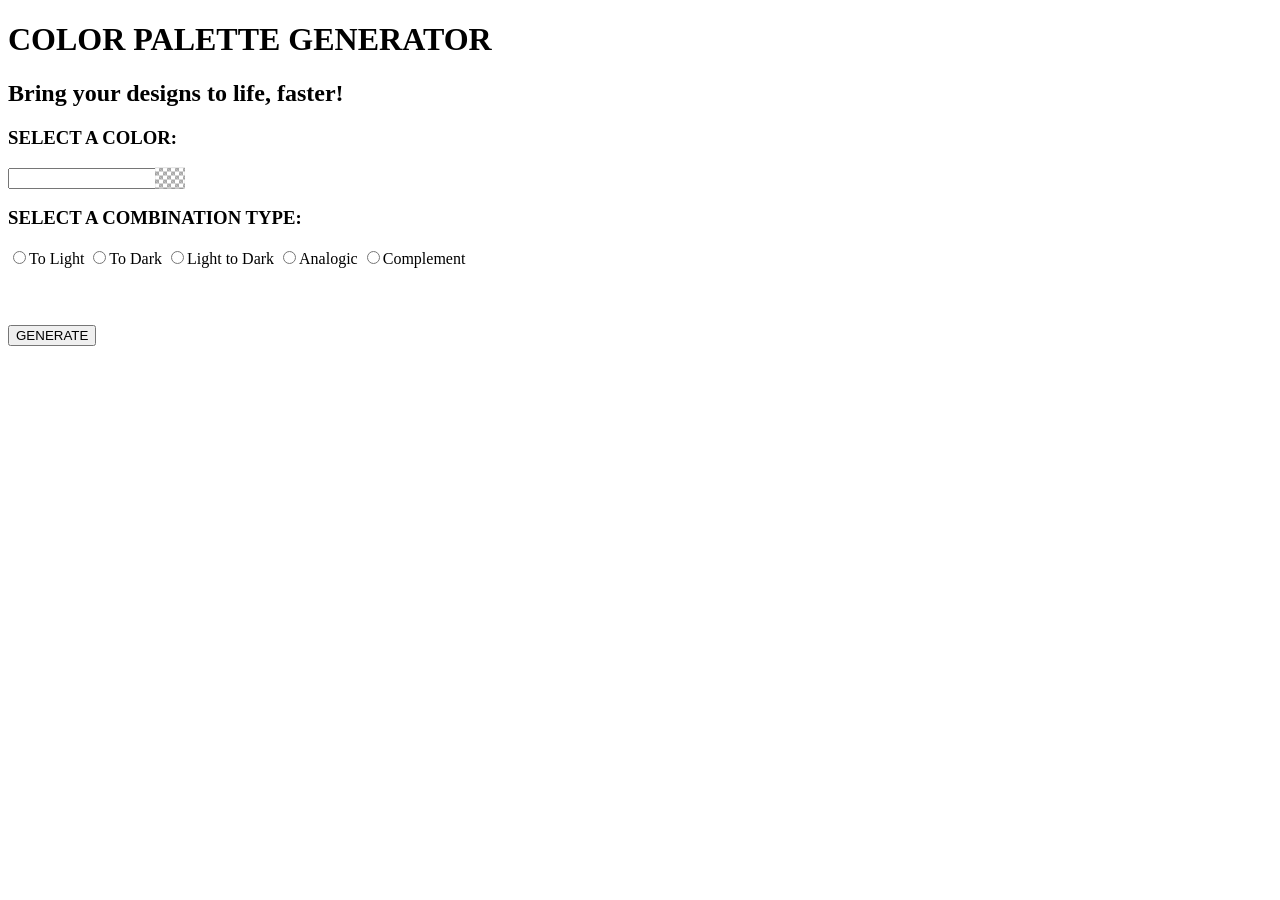
==== homework/color_palettes/index.html @ 74a8a4eb "Color Palette Page is fully functional" ====
<!-- HOMEWORK 3 - Author Cristian Perez -->

<!DOCTYPE html>
<html>
    <head>
        <meta charset="UTF-8">
        <title>Color Palette Picker</title>

        <link rel="stylesheet" href="css/coloris.css"/> <!-- Color picker by coloris.js.org -->
        <link rel="stylesheet" href="css/styles.css">
    </head>
    <body>
        <main>
            <h1>COLOR PALETTE GENERATOR</h1>
            <h2>Bring your designs to life, faster!</h2>

            <form id="generate-form" action="index.html">
                <h3>SELECT A COLOR:</h3>
                <input type="text" data-coloris id="chosen-color" name="color">
                <h3>SELECT A COMBINATION TYPE:</h3>
                <div id="combination-buttons">
                    <input type="radio" id="tolight" name="combination-type" value="monochrome-light"><label for="tolight">To Light</label>
                    <input type="radio" id="todark" name="combination-type" value="monochrome-dark"><label for="todark">To Dark</label>
                    <input type="radio" id="lighttodark" name="combination-type" value="monochrome"><label for="lighttodark">Light to Dark</label>
                    <input type="radio" id="fullgradient" name="combination-type" value="analogic"><label for="fullgradient">Analogic</label>
                    <input type="radio" id="complement" name="combination-type" value="complement"><label for="complement">Complement</label>
                </div>
                <div id="num-selector">
                    Number of Colors <input type="number" id="num-colors" name="num-colors">
                </div>
                <span id="submission-feedback"></span>
                <br><br>
                <button>GENERATE</button>
            </form>

            <div id="palette"></div>
        </main>

        <footer>

        </footer>

        <script src="js/coloris.js"></script>
        <script src="js/script.js"></script>    <!-- Color picker by coloris.js.org -->
    </body>
</html>
---- homework/color_palettes/css/coloris.css ----
/* PROVIDED BY COLORIS.JS.ORG */

.clr-picker {
  display: none;
  flex-wrap: wrap;
  position: absolute;
  width: 200px;
  z-index: 1000;
  border-radius: 10px;
  background-color: #fff;
  justify-content: flex-end;
  direction: ltr;
  box-shadow: 0 0 5px rgba(0,0,0,.05), 0 5px 20px rgba(0,0,0,.1);
  -moz-user-select: none;
  -webkit-user-select: none;
  user-select: none;
}

.clr-picker.clr-open,
.clr-picker[data-inline="true"] {
  display: flex;
}

.clr-picker[data-inline="true"] {
  position: relative;
}

.clr-gradient {
  position: relative;
  width: 100%;
  height: 100px;
  margin-bottom: 15px;
  border-radius: 3px 3px 0 0;
  background-image: linear-gradient(rgba(0,0,0,0), #000), linear-gradient(90deg, #fff, currentColor);
  cursor: pointer;
}

.clr-marker {
  position: absolute;
  width: 12px;
  height: 12px;
  margin: -6px 0 0 -6px;
  border: 1px solid #fff;
  border-radius: 50%;
  background-color: currentColor;
  cursor: pointer;
}

.clr-picker input[type="range"]::-webkit-slider-runnable-track {
  width: 100%;
  height: 16px;
}

.clr-picker input[type="range"]::-webkit-slider-thumb {
  width: 16px;
  height: 16px;
  -webkit-appearance: none;
}

.clr-picker input[type="range"]::-moz-range-track {
  width: 100%;
  height: 16px;
  border: 0;
}

.clr-picker input[type="range"]::-moz-range-thumb {
  width: 16px;
  height: 16px;
  border: 0;
}

.clr-hue {
  background-image: linear-gradient(to right, #f00 0%, #ff0 16.66%, #0f0 33.33%, #0ff 50%, #00f 66.66%, #f0f 83.33%, #f00 100%);
}

.clr-hue,
.clr-alpha {
  position: relative;
  width: calc(100% - 40px);
  height: 8px;
  margin: 5px 20px;
  border-radius: 4px;
}

.clr-alpha span {
  display: block;
  height: 100%;
  width: 100%;
  border-radius: inherit;
  background-image: linear-gradient(90deg, rgba(0,0,0,0), currentColor);
}

.clr-hue input[type="range"],
.clr-alpha input[type="range"] {
  position: absolute;
  width: calc(100% + 32px);
  height: 16px;
  left: -16px;
  top: -4px;
  margin: 0;
  background-color: transparent;
  opacity: 0;
  cursor: pointer;
  appearance: none;
  -webkit-appearance: none;
}

.clr-hue div,
.clr-alpha div {
  position: absolute;
  width: 16px;
  height: 16px;
  left: 0;
  top: 50%;
  margin-left: -8px;
  transform: translateY(-50%);
  border: 2px solid #fff;
  border-radius: 50%;
  background-color: currentColor;
  box-shadow: 0 0 1px #888;
  pointer-events: none;
}

.clr-alpha div:before {
  content: '';
  position: absolute;
  height: 100%;
  width: 100%;
  left: 0;
  top: 0;
  border-radius: 50%;
  background-color: currentColor;
}

.clr-format {
  display: none;
  order: 1;
  width: calc(100% - 40px);
  margin: 0 20px 20px;
}

.clr-segmented {
  display: flex;
  position: relative;
  width: 100%;
  margin: 0;
  padding: 0;
  border: 1px solid #ddd;
  border-radius: 15px;
  box-sizing: border-box;
  color: #999;
  font-size: 12px;
}

.clr-segmented input,
.clr-segmented legend {
  position: absolute;
  width: 100%;
  height: 100%;
  margin: 0;
  padding: 0;
  border: 0;
  left: 0;
  top: 0;
  opacity: 0;
  pointer-events: none;
}

.clr-segmented label {
  flex-grow: 1;
  margin: 0;
  padding: 4px 0;
  font-size: inherit;
  font-weight: normal;
  line-height: initial;
  text-align: center;
  cursor: pointer;
}

.clr-segmented label:first-of-type {
  border-radius: 10px 0 0 10px;
}

.clr-segmented label:last-of-type {
  border-radius: 0 10px 10px 0;
}

.clr-segmented input:checked + label {
  color: #fff;
  background-color: #666;
}

.clr-swatches {
  order: 2;
  width: calc(100% - 32px);
  margin: 0 16px;
}

.clr-swatches div {
  display: flex;
  flex-wrap: wrap;
  padding-bottom: 12px;
  justify-content: center;
}

.clr-swatches button {
  position: relative;
  width: 20px;
  height: 20px;
  margin: 0 4px 6px 4px;
  padding: 0;
  border: 0;
  border-radius: 50%;
  color: inherit;
  text-indent: -1000px;
  white-space: nowrap;
  overflow: hidden;
  cursor: pointer;
}

.clr-swatches button:after {
  content: '';
  display: block;
  position: absolute;
  width: 100%;
  height: 100%;
  left: 0;
  top: 0;
  border-radius: inherit;
  background-color: currentColor;
  box-shadow: inset 0 0 0 1px rgba(0,0,0,.1);
}

input.clr-color {
  order: 1;
  width: calc(100% - 80px);
  height: 32px;
  margin: 15px 20px 20px auto;
  padding: 0 10px;
  border: 1px solid #ddd;
  border-radius: 16px;
  color: #444;
  background-color: #fff;
  font-family: sans-serif;
  font-size: 14px;
  text-align: center;
  box-shadow: none;
}

input.clr-color:focus {
  outline: none;
  border: 1px solid #1e90ff;
}

.clr-close,
.clr-clear {
  display: none;
  order: 2;
  height: 24px;
  margin: 0 20px 20px;
  padding: 0 20px;
  border: 0;
  border-radius: 12px;
  color: #fff;
  background-color: #666;
  font-family: inherit;
  font-size: 12px;
  font-weight: 400;
  cursor: pointer;
}

.clr-close {
  display: block;
  margin: 0 20px 20px auto;
}

.clr-preview {
  position: relative;
  width: 32px;
  height: 32px;
  margin: 15px 0 20px 20px;
  border-radius: 50%;
  overflow: hidden;
}

.clr-preview:before,
.clr-preview:after {
  content: '';
  position: absolute;
  height: 100%;
  width: 100%;
  left: 0;
  top: 0;
  border: 1px solid #fff;
  border-radius: 50%;
}

.clr-preview:after {
  border: 0;
  background-color: currentColor;
  box-shadow: inset 0 0 0 1px rgba(0,0,0,.1);
}

.clr-preview button {
  position: absolute;
  width: 100%;
  height: 100%;
  z-index: 1;
  margin: 0;
  padding: 0;
  border: 0;
  border-radius: 50%;
  outline-offset: -2px;
  background-color: transparent;
  text-indent: -9999px;
  cursor: pointer;
  overflow: hidden;
}

.clr-marker,
.clr-hue div,
.clr-alpha div,
.clr-color {
  box-sizing: border-box;
}

.clr-field {
  display: inline-block;
  position: relative;
  color: transparent;
}

.clr-field input {
  margin: 0;
  direction: ltr;
}

.clr-field.clr-rtl input {
  text-align: right;
}

.clr-field button {
  position: absolute;
  width: 30px;
  height: 100%;
  right: 0;
  top: 50%;
  transform: translateY(-50%);
  margin: 0;
  padding: 0;
  border: 0;
  color: inherit;
  text-indent: -1000px;
  white-space: nowrap;
  overflow: hidden;
  pointer-events: none;
}

.clr-field.clr-rtl button {
  right: auto;
  left: 0;
}

.clr-field button:after {
  content: '';
  display: block;
  position: absolute;
  width: 100%;
  height: 100%;
  left: 0;
  top: 0;
  border-radius: inherit;
  background-color: currentColor;
  box-shadow: inset 0 0 1px rgba(0,0,0,.5);
}

.clr-alpha,
.clr-alpha div,
.clr-swatches button,
.clr-preview:before,
.clr-field button {
  background-image: repeating-linear-gradient(45deg, #aaa 25%, transparent 25%, transparent 75%, #aaa 75%, #aaa), repeating-linear-gradient(45deg, #aaa 25%, #fff 25%, #fff 75%, #aaa 75%, #aaa);
  background-position: 0 0, 4px 4px;
  background-size: 8px 8px;
}

.clr-marker:focus {
  outline: none;
}

.clr-keyboard-nav .clr-marker:focus,
.clr-keyboard-nav .clr-hue input:focus + div,
.clr-keyboard-nav .clr-alpha input:focus + div,
.clr-keyboard-nav .clr-segmented input:focus + label {
  outline: none;
  box-shadow: 0 0 0 2px #1e90ff, 0 0 2px 2px #fff;
}

.clr-picker[data-alpha="false"] .clr-alpha {
  display: none;
}

.clr-picker[data-minimal="true"] {
  padding-top: 16px;
}

.clr-picker[data-minimal="true"] .clr-gradient,
.clr-picker[data-minimal="true"] .clr-hue,
.clr-picker[data-minimal="true"] .clr-alpha,
.clr-picker[data-minimal="true"] .clr-color,
.clr-picker[data-minimal="true"] .clr-preview {
  display: none;
}

/** Dark theme **/

.clr-dark {
  background-color: #444;
}

.clr-dark .clr-segmented {
  border-color: #777;
}

.clr-dark .clr-swatches button:after {
  box-shadow: inset 0 0 0 1px rgba(255,255,255,.3);
}

.clr-dark input.clr-color {
  color: #fff;
  border-color: #777;
  background-color: #555;
}

.clr-dark input.clr-color:focus {
  border-color: #1e90ff;
}

.clr-dark .clr-preview:after {
  box-shadow: inset 0 0 0 1px rgba(255,255,255,.5);
}

.clr-dark .clr-alpha,
.clr-dark .clr-alpha div,
.clr-dark .clr-swatches button,
.clr-dark .clr-preview:before {
  background-image: repeating-linear-gradient(45deg, #666 25%, transparent 25%, transparent 75%, #888 75%, #888), repeating-linear-gradient(45deg, #888 25%, #444 25%, #444 75%, #888 75%, #888);
}

/** Polaroid theme **/

.clr-picker.clr-polaroid {
  border-radius: 6px;
  box-shadow: 0 0 5px rgba(0,0,0,.1), 0 5px 30px rgba(0,0,0,.2);
}

.clr-picker.clr-polaroid:before {
  content: '';
  display: block;
  position: absolute;
  width: 16px;
  height: 10px;
  left: 20px;
  top: -10px;
  border: solid transparent;
  border-width: 0 8px 10px 8px;
  border-bottom-color: currentColor;
  box-sizing: border-box;
  color: #fff;
  filter: drop-shadow(0 -4px 3px rgba(0,0,0,.1));
  pointer-events: none;
}

.clr-picker.clr-polaroid.clr-dark:before {
  color: #444;
}

.clr-picker.clr-polaroid.clr-left:before {
  left: auto;
  right: 20px;
}

.clr-picker.clr-polaroid.clr-top:before {
  top: auto;
  bottom: -10px;
  transform: rotateZ(180deg);
}

.clr-polaroid .clr-gradient {
  width: calc(100% - 20px);
  height: 120px;
  margin: 10px;
  border-radius: 3px;
}

.clr-polaroid .clr-hue,
.clr-polaroid .clr-alpha {
  width: calc(100% - 30px);
  height: 10px;
  margin: 6px 15px;
  border-radius: 5px;
}

.clr-polaroid .clr-hue div,
.clr-polaroid .clr-alpha div {
  box-shadow: 0 0 5px rgba(0,0,0,.2);
}

.clr-polaroid .clr-format {
  width: calc(100% - 20px);
  margin: 0 10px 15px;
}

.clr-polaroid .clr-swatches {
  width: calc(100% - 12px);
  margin: 0 6px;
}
.clr-polaroid .clr-swatches div {
  padding-bottom: 10px;
}

.clr-polaroid .clr-swatches button {
  width: 22px;
  height: 22px;
}

.clr-polaroid input.clr-color {
  width: calc(100% - 60px);
  margin: 10px 10px 15px auto;
}

.clr-polaroid .clr-clear {
  margin: 0 10px 15px 10px;
}

.clr-polaroid .clr-close {
  margin: 0 10px 15px auto;
}

.clr-polaroid .clr-preview {
  margin: 10px 0 15px 10px;
}

/** Large theme **/

.clr-picker.clr-large {
  width: 275px;
}

.clr-large .clr-gradient {
  height: 150px;
}

.clr-large .clr-swatches button {
  width: 22px;
  height: 22px;
}

/** Pill (horizontal) theme **/

.clr-picker.clr-pill {
  width: 380px;
  padding-left: 180px;
  box-sizing: border-box;
}

.clr-pill .clr-gradient {
  position: absolute;
  width: 180px;
  height: 100%;
  left: 0;
  top: 0;
  margin-bottom: 0;
  border-radius: 3px 0 0 3px;
}

.clr-pill .clr-hue {
  margin-top: 20px;
}
---- homework/color_palettes/css/styles.css ----
#palette {
    width: 100%;
    max-width: 1000px;
    height: 100px;
    display: flex;
    border-radius: 10px;
    overflow: hidden;
}

.cell {
    flex: 1;
    display: flex;
    justify-content: center;
    align-items: center;
    transition: filter 0.2s ease;
}

.cell:hover {
    filter: brightness(75%);
}

.copy-text {
    opacity: 0;

    color: white;
    background: rgba(0,0,0,0.35);
    padding: 4px;
    transition: opacity 0.2s ease;

    font-size: 18px;
}

.cell:hover .copy-text {
    opacity: 1;
}
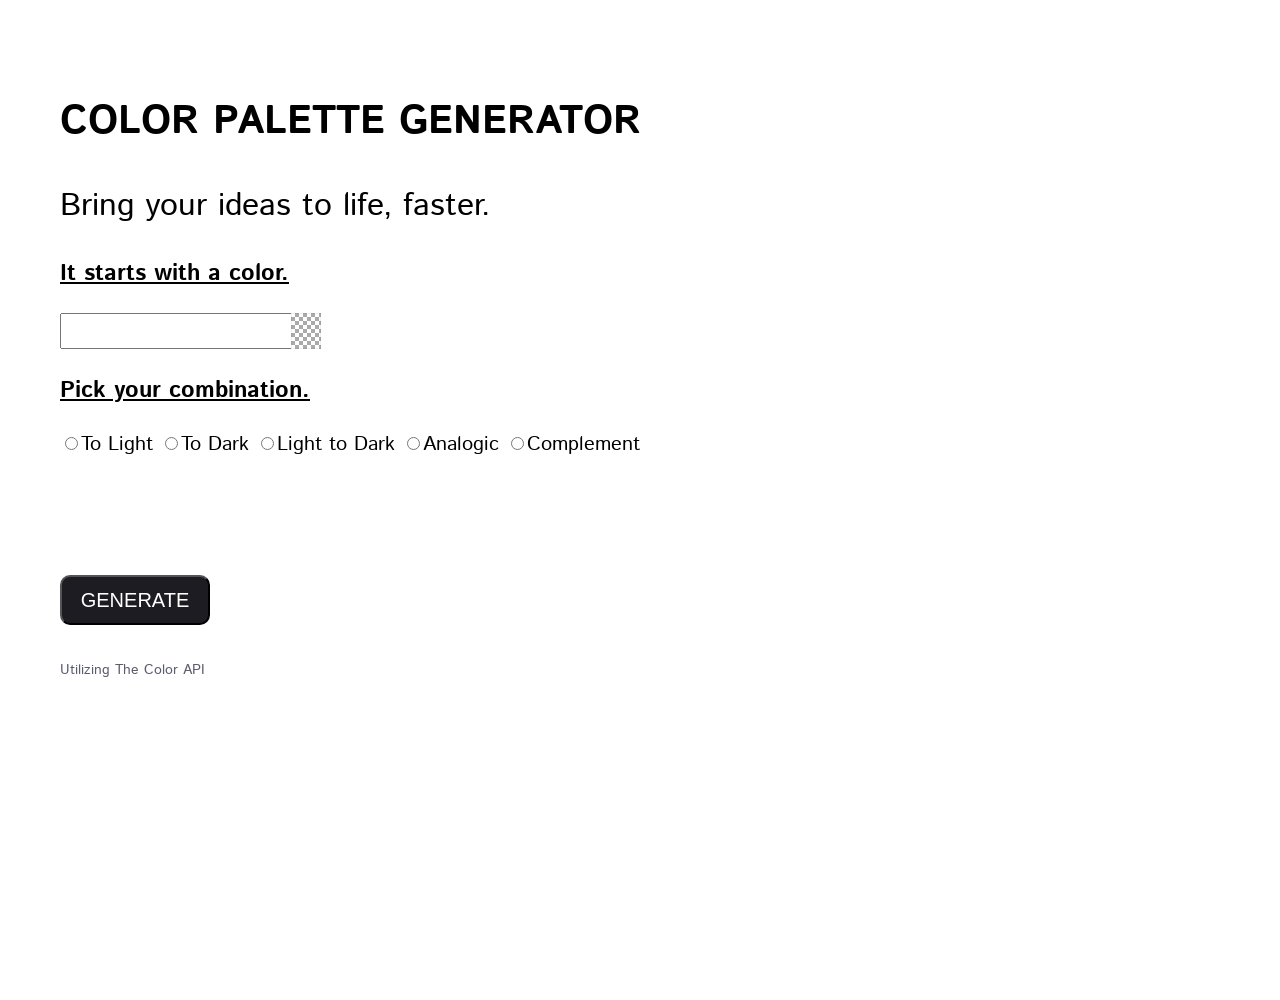
==== commit 99475c55: "Updated CSS Styling" ====
--- a/homework/color_palettes/index.html
+++ b/homework/color_palettes/index.html
@@ -2,45 +2,64 @@
 
 <!DOCTYPE html>
 <html>
-    <head>
-        <meta charset="UTF-8">
-        <title>Color Palette Picker</title>
 
-        <link rel="stylesheet" href="css/coloris.css"/> <!-- Color picker by coloris.js.org -->
-        <link rel="stylesheet" href="css/styles.css">
-    </head>
-    <body>
-        <main>
-            <h1>COLOR PALETTE GENERATOR</h1>
-            <h2>Bring your designs to life, faster!</h2>
+<head>
+    <meta charset="UTF-8">
+    <title>Color Palette Picker</title>
 
-            <form id="generate-form" action="index.html">
-                <h3>SELECT A COLOR:</h3>
+    <link rel="stylesheet" href="css/coloris.css" /> <!-- Color picker by coloris.js.org -->
+    <link rel="stylesheet" href="css/styles.css">
+
+    <link rel="preconnect" href="https://fonts.googleapis.com">
+    <link rel="preconnect" href="https://fonts.gstatic.com" crossorigin>
+    <link
+        href="https://fonts.googleapis.com/css2?family=Inter:ital,opsz,wght@0,14..32,100..900;1,14..32,100..900&family=Istok+Web:ital,wght@0,400;0,700;1,400;1,700&family=Karla:ital,wght@0,200..800;1,200..800&family=Open+Sans:ital,wght@0,300..800;1,300..800&family=Pliant:ital,wght@0,100..900;1,100..900&display=swap"
+        rel="stylesheet">
+</head>
+
+<body>
+    <main>
+        <form id="generate-form" action="index.html">
+            <section class="left-picker">
+                <h1>COLOR PALETTE GENERATOR</h1>
+                <h2>Bring your ideas to life, faster.</h2>
+                <h3>It starts with a color.</h3>
                 <input type="text" data-coloris id="chosen-color" name="color">
-                <h3>SELECT A COMBINATION TYPE:</h3>
+                <h3>Pick your combination.</h3>
                 <div id="combination-buttons">
-                    <input type="radio" id="tolight" name="combination-type" value="monochrome-light"><label for="tolight">To Light</label>
-                    <input type="radio" id="todark" name="combination-type" value="monochrome-dark"><label for="todark">To Dark</label>
-                    <input type="radio" id="lighttodark" name="combination-type" value="monochrome"><label for="lighttodark">Light to Dark</label>
-                    <input type="radio" id="fullgradient" name="combination-type" value="analogic"><label for="fullgradient">Analogic</label>
-                    <input type="radio" id="complement" name="combination-type" value="complement"><label for="complement">Complement</label>
+                    <input type="radio" id="tolight" name="combination-type" value="monochrome-light"><label
+                        for="tolight">To Light</label>
+                    <input type="radio" id="todark" name="combination-type" value="monochrome-dark"><label
+                        for="todark">To Dark</label>
+                    <input type="radio" id="lighttodark" name="combination-type" value="monochrome"><label
+                        for="lighttodark">Light to Dark</label>
+                    <input type="radio" id="fullgradient" name="combination-type" value="analogic"><label
+                        for="fullgradient">Analogic</label>
+                    <input type="radio" id="complement" name="combination-type" value="complement"><label
+                        for="complement">Complement</label>
                 </div>
                 <div id="num-selector">
-                    Number of Colors <input type="number" id="num-colors" name="num-colors">
+                    <br>Number of Colors <input type="number" id="num-colors" name="num-colors">
                 </div>
                 <span id="submission-feedback"></span>
                 <br><br>
-                <button>GENERATE</button>
-            </form>
+                <button id="generate-btn">GENERATE</button>
 
+                <br><br><span id="api-shoutout"><a href="https://www.thecolorapi.com/" target="_blank">Utilizing The Color API</a></span>
+            </section>
+        </form>
+
+        <section class="right-palette">
             <div id="palette"></div>
-        </main>
+        </section>
+    </main>
 
-        <footer>
+    <footer>
 
-        </footer>
+    </footer>
 
-        <script src="js/coloris.js"></script>
-        <script src="js/script.js"></script>    <!-- Color picker by coloris.js.org -->
-    </body>
+    <script src="js/coloris.js"></script>
+    <script src="js/script.js"></script> <!-- Color picker by coloris.js.org -->
+</body>
+
 </html>
--- a/homework/color_palettes/css/styles.css
+++ b/homework/color_palettes/css/styles.css
@@ -1,10 +1,30 @@
+body {
+    font-family: "Istok Web", sans-serif;
+    font-weight: 400;
+    font-style: normal;
+    font-size: 20px
+}
+
+h1 {
+    font-size: 40px;
+    font-weight: 550;
+}
+
+h2 {
+    font-size: 32px;
+    font-weight: 200;
+}
+
+h3 {
+    text-decoration: underline;
+}
+
 #palette {
     width: 100%;
-    max-width: 1000px;
-    height: 100px;
+    height: 1000px;
     display: flex;
-    border-radius: 10px;
     overflow: hidden;
+    flex-direction: column;
 }
 
 .cell {
@@ -23,13 +43,57 @@
     opacity: 0;
 
     color: white;
-    background: rgba(0,0,0,0.35);
+    background: rgba(0, 0, 0, 0.35);
     padding: 4px;
     transition: opacity 0.2s ease;
 
-    font-size: 18px;
+    font-size: 40px;
 }
 
 .cell:hover .copy-text {
     opacity: 1;
+}
+
+main {
+    display: flex;
+    min-height: 100vh;  /* Covers 100% height of the viewport */
+}
+
+.left-picker {
+    width: 100%;
+    padding: 60px;
+    background: white;
+    box-sizing: border-box;
+}
+
+.right-palette {
+    flex: 1;
+    display: flex;
+    flex-direction: column;
+}
+
+body {
+    margin: 0;
+}
+
+#generate-btn {
+    color: white;
+    background-color: #1D1C22;
+    border-radius: 10px;
+    width: 150px;
+    height: 50px;
+    font-size: 20px;
+}
+
+#chosen-color {
+    height: 30px;
+    font-size: 20px;
+    font-weight: 300;
+    font-style: normal;
+}
+
+#api-shoutout a {
+    font-size: 14px;
+    color: #5B5C6E;
+    text-decoration: none;
 }
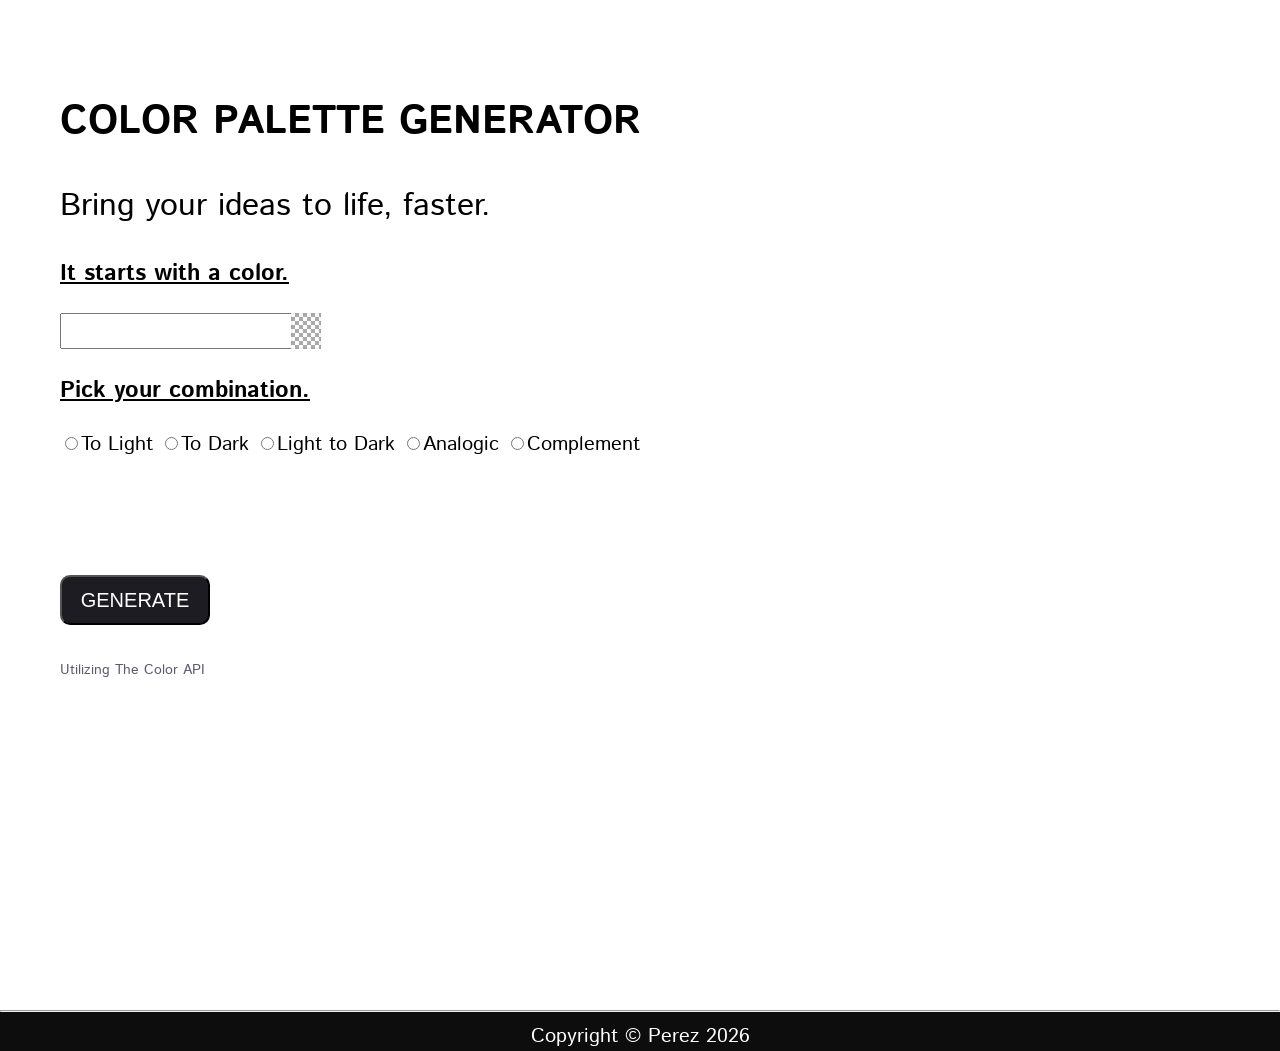
==== commit bc256766: "added footer" ====
--- a/homework/color_palettes/index.html
+++ b/homework/color_palettes/index.html
@@ -55,7 +55,8 @@
     </main>
 
     <footer>
-
+        <hr>
+        Copyright &copy; Perez 2026
     </footer>
 
     <script src="js/coloris.js"></script>
--- a/homework/color_palettes/css/styles.css
+++ b/homework/color_palettes/css/styles.css
@@ -96,4 +96,10 @@
     font-size: 14px;
     color: #5B5C6E;
     text-decoration: none;
+}
+
+footer {
+    background-color: #0d0d0d;
+    color: white;
+    text-align: center;
 }
